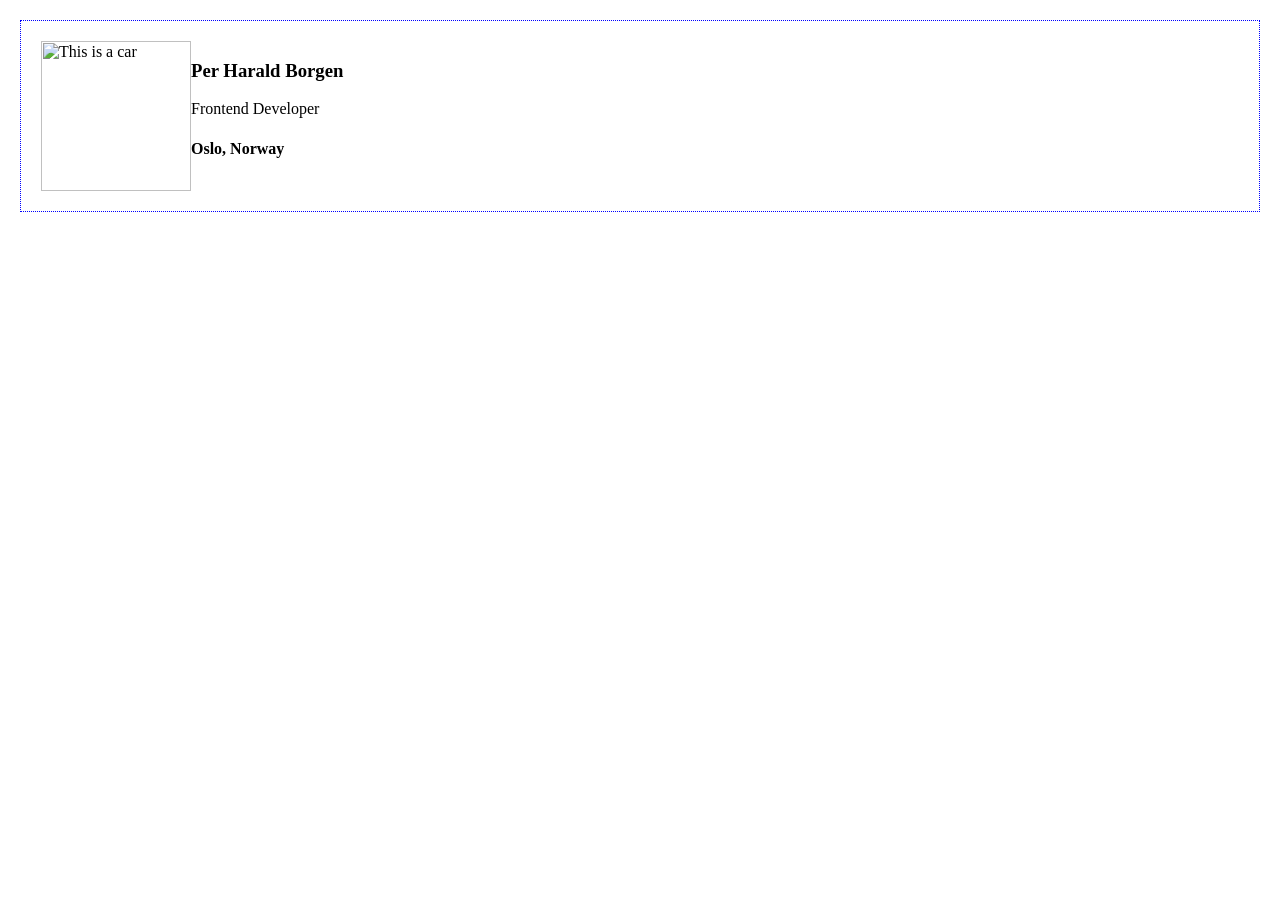
==== Digital_business_card/index.html @ f570fb5c "end of day update" ====
<html>
    <head>
        <link rel="stylesheet" href="styles.css" />
    </head>
    <body>
        <div class="card">
            
            <img class="avatar" src="images/IMG_20220730_162910.jpg" alt="This is a car">
            <div>
                <h3>Per Harald Borgen</h3>
                <p>Frontend Developer</p>
                <h4>Oslo, Norway</h4>
            </div>
    </body>
</html>
---- Digital_business_card/styles.css ----
body{
    margin: 20px;
}
.avatar{
    width: 150;
}

.card{
    border: 1px dotted blue;
    padding: 20px;
    display: flex;
}
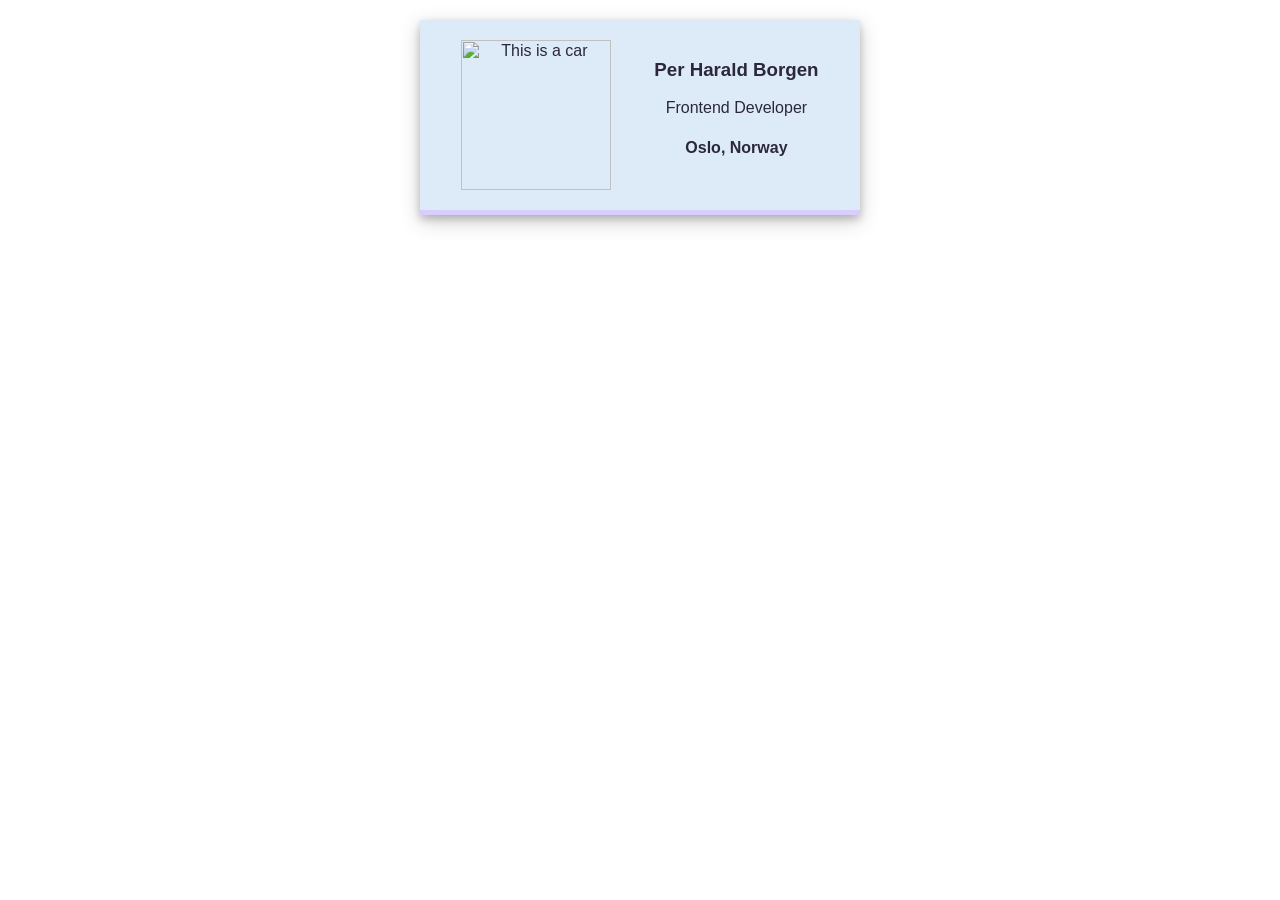
==== commit f77a0e21: "tusday sync" ====
--- a/Digital_business_card/index.html
+++ b/Digital_business_card/index.html
@@ -5,11 +5,12 @@
     <body>
         <div class="card">
             
-            <img class="avatar" src="images/IMG_20220730_162910.jpg" alt="This is a car">
-            <div>
+            <img class="avatar " src="images/IMG_20220730_162910.jpg" alt="This is a car">
+            <div class="">
                 <h3>Per Harald Borgen</h3>
                 <p>Frontend Developer</p>
                 <h4>Oslo, Norway</h4>
             </div>
+        </div>
     </body>
 </html>
--- a/Digital_business_card/styles.css
+++ b/Digital_business_card/styles.css
@@ -1,12 +1,29 @@
 body{
     margin: 20px;
+    
 }
 .avatar{
     width: 150;
 }
 
 .card{
-    border: 1px dotted blue;
+    
     padding: 20px;
     display: flex;
-}+    width:400px;
+    justify-content: space-around;
+    margin: 0 auto;
+    text-align: center;
+    color: #2b2839;
+    background: #ddebf8;
+    border-bottom: 5px solid #d8cefe;
+    font-family: Verdana, Geneva, Tahoma, sans-serif;
+    box-shadow: 0 4px 8px 0 rgba(0, 0, 0, 0.2), 0 6px 20px 0 rgba(0, 0, 0, 0.19);
+    
+}
+
+.border-blue{
+    border: 1px dotted blue;
+    
+}
+
